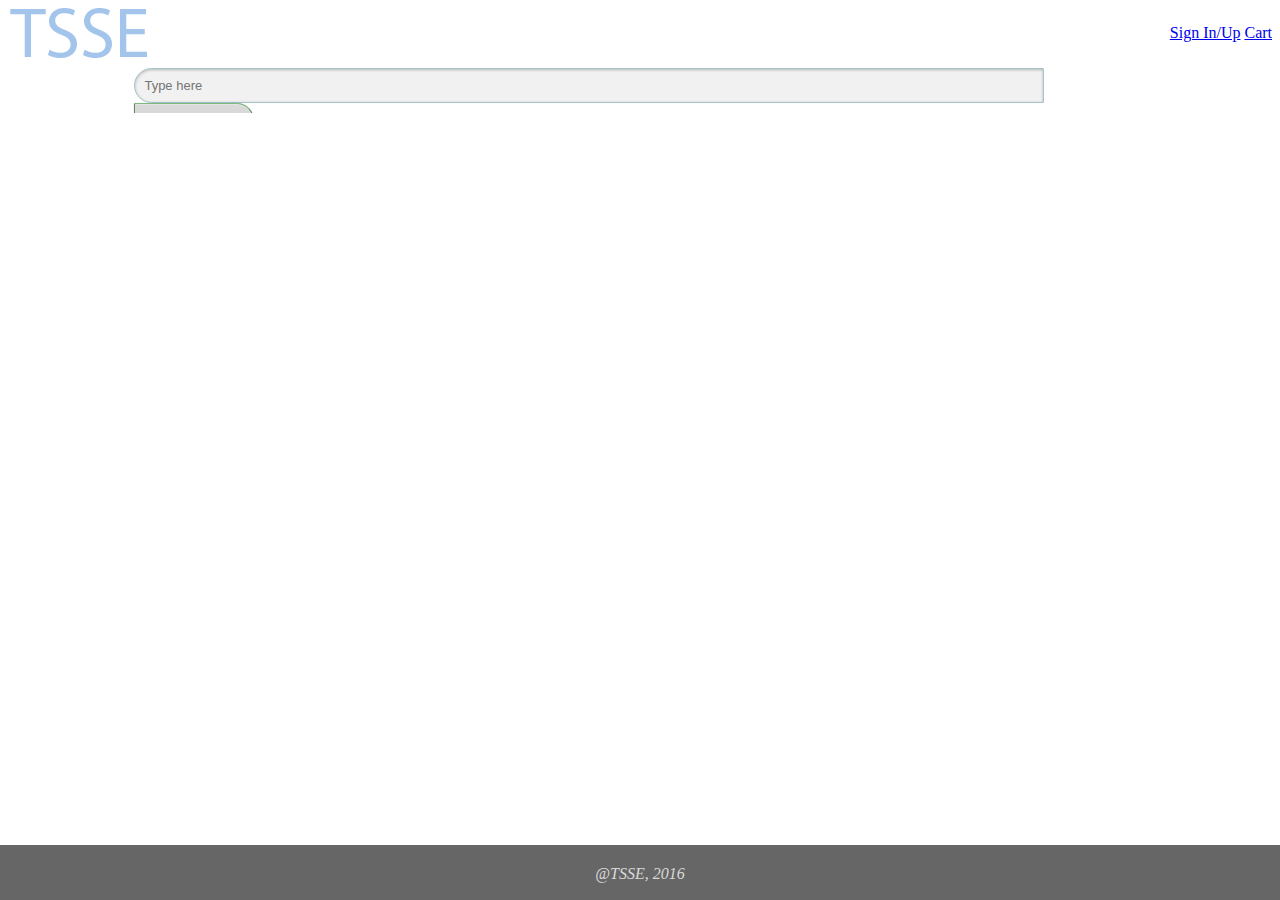
==== cart.html @ d00527f1 "Initial contento" ====
<!doctype html>
<html lang="en">
<head>
<link rel="stylesheet" type="text/css" href=style.css>
<style>
</style>
</head>
<header id="banner" class="body">
	<img src="logo.png" alt="TSSE" width="140" height="50">
	<nav>
		<ul>
			<li><a href="signup.html">Sign In/Up</a></li>
			<li><a href="cart.html">Cart</a></li>
		</ul>
		<form id="searchbox" action="">
			<input id="search" type="text" placeholder="Type here">
			<input id="submit" type="submit" value="Search">
		</form>
	</nav>
</header>
<footer id="contentinfo" class="body"> 
	<address id="about" class="vcard body">
		<span class="primary">@TSSE, 2016</a>
		</span>
	</address>
</footer>
</html>
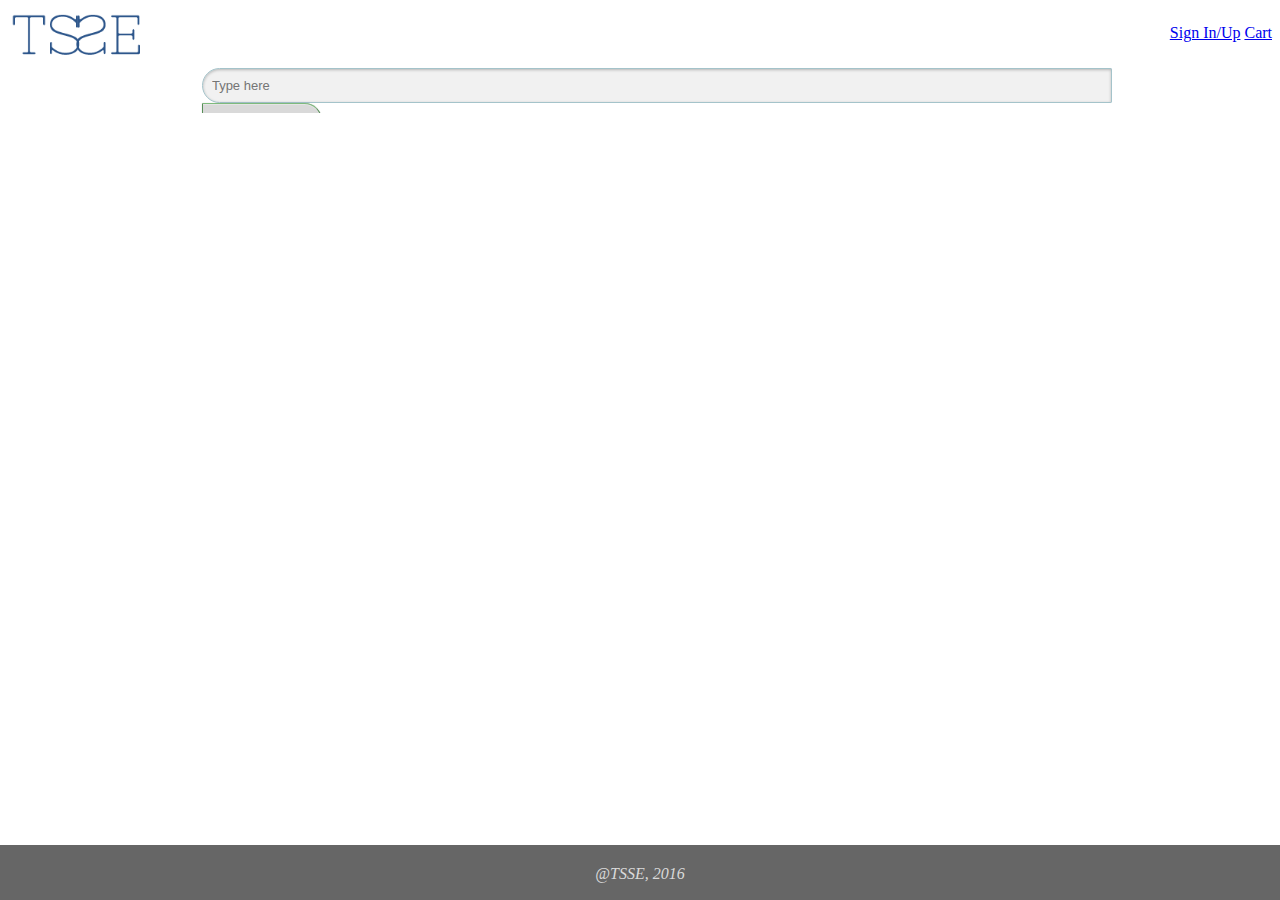
==== commit 546662f5: "Update cart.html" ====
--- a/cart.html
+++ b/cart.html
@@ -6,7 +6,7 @@
 </style>
 </head>
 <header id="banner" class="body">
-	<img src="logo.png" alt="TSSE" width="140" height="50">
+	<img src="HCC new logo-09.png" alt="TSSE" width="135" height="52">
 	<nav>
 		<ul>
 			<li><a href="signup.html">Sign In/Up</a></li>
@@ -24,4 +24,4 @@
 		</span>
 	</address>
 </footer>
-</html>+</html>
